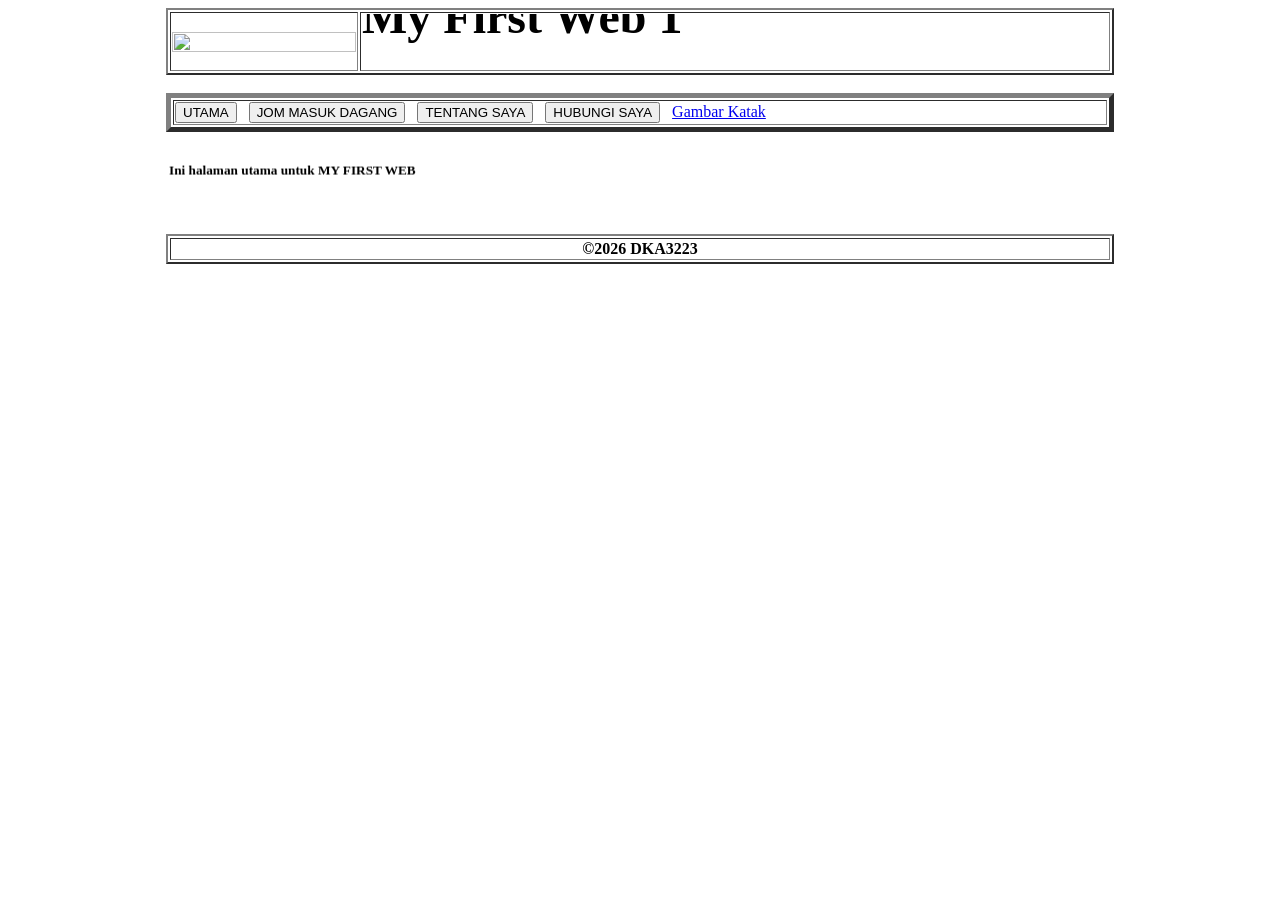
==== index.html @ 6e72b281 "Create index.html" ====
<html>

  <head>

    <title>MY FIRST WEB</title>

    <link rel="stylesheet" href="style.css">

  </head>

 

  <body>

    <center>

     

      <table width="75%" border="2">

        <tr>

          <th width="20%"><img src="images/kvdsazi.png" width="100%" ></th>

          <th background="images/banner.jpg"><marquee direction="up"><font size="50">My First Web 1</font></marquee></th>

        </tr>

      </table>

     

      <br>

      <table width="75%" border="5">

        <tr>

          <td>

            <a href="index.html"><button>UTAMA</button></a>

            &nbsp;

            <a href="jommasukdsazi.html"><button>JOM MASUK DAGANG</button></a>

            &nbsp;

            <a href="tentangsaya.html"><button>TENTANG SAYA</button></a>

            &nbsp;

            <a href="hubungisaya.html"><button>HUBUNGI SAYA</button></a>

            &nbsp;

            <a href="https://mrqiyud25.github.io/web-1/images/frog.gif" download>Gambar Katak</a>

          </td>

        </tr>

      </table>

     

      <br>

     

      <table width="75%">

        <tr>

          <td align="center">

            <marquee direction="down"><h5>Ini halaman utama untuk MY FIRST WEB</h5></marquee>

          </td>

        </tr>

      </table>

     

      <br>

       

       <table width="75%" border="2">

        <tr>

          <th>&#169;2026 DKA3223</th>

        </tr>

      </table>

     

     

    </center>

  </body>

 

</html>
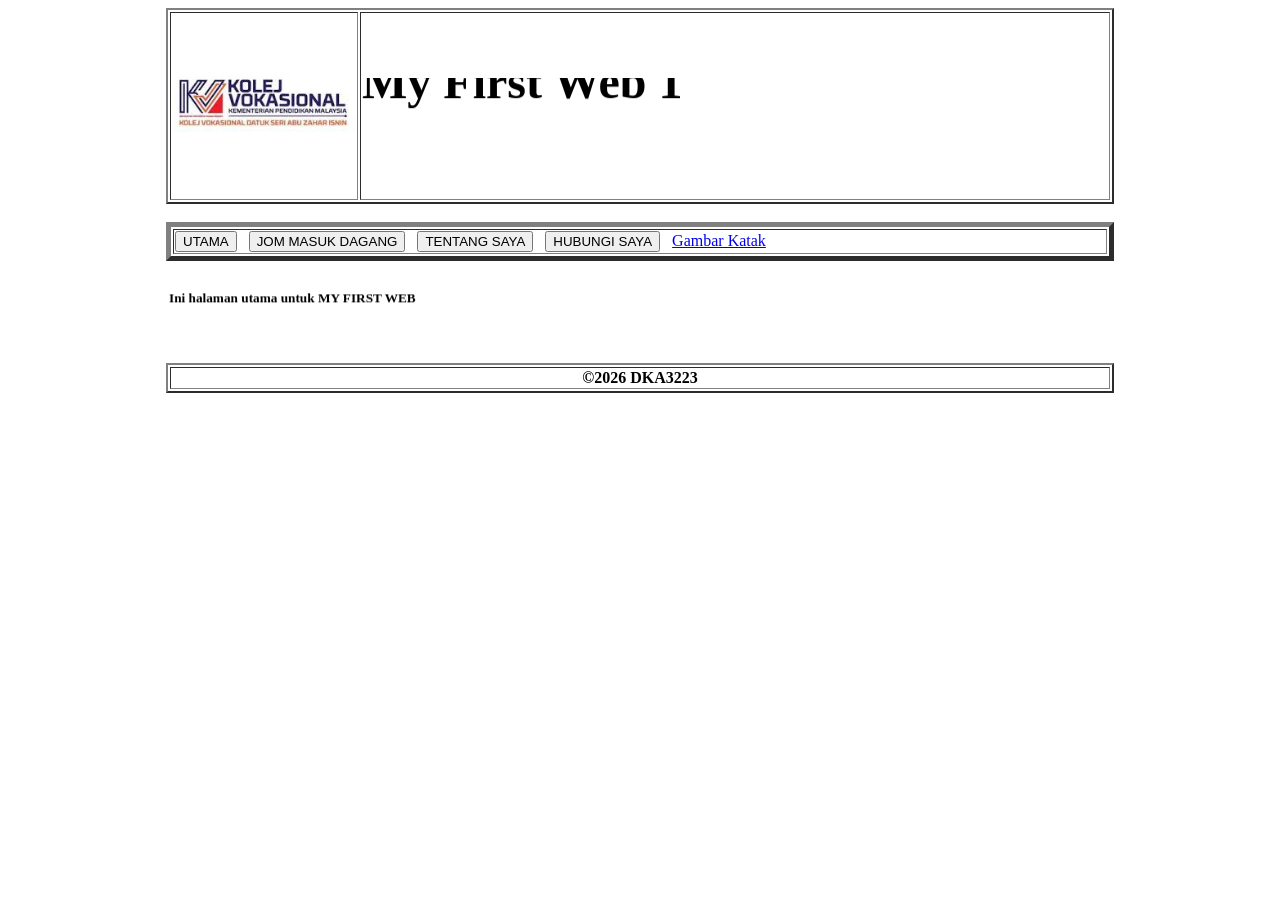
==== commit a414043a: "Update index.html" ====
--- a/index.html
+++ b/index.html
@@ -20,7 +20,7 @@
 
         <tr>
 
-          <th width="20%"><img src="images/kvdsazi.png" width="100%" ></th>
+          <th width="20%"><img src="images.jpg" width="100%" ></th>
 
           <th background="images/banner.jpg"><marquee direction="up"><font size="50">My First Web 1</font></marquee></th>
 
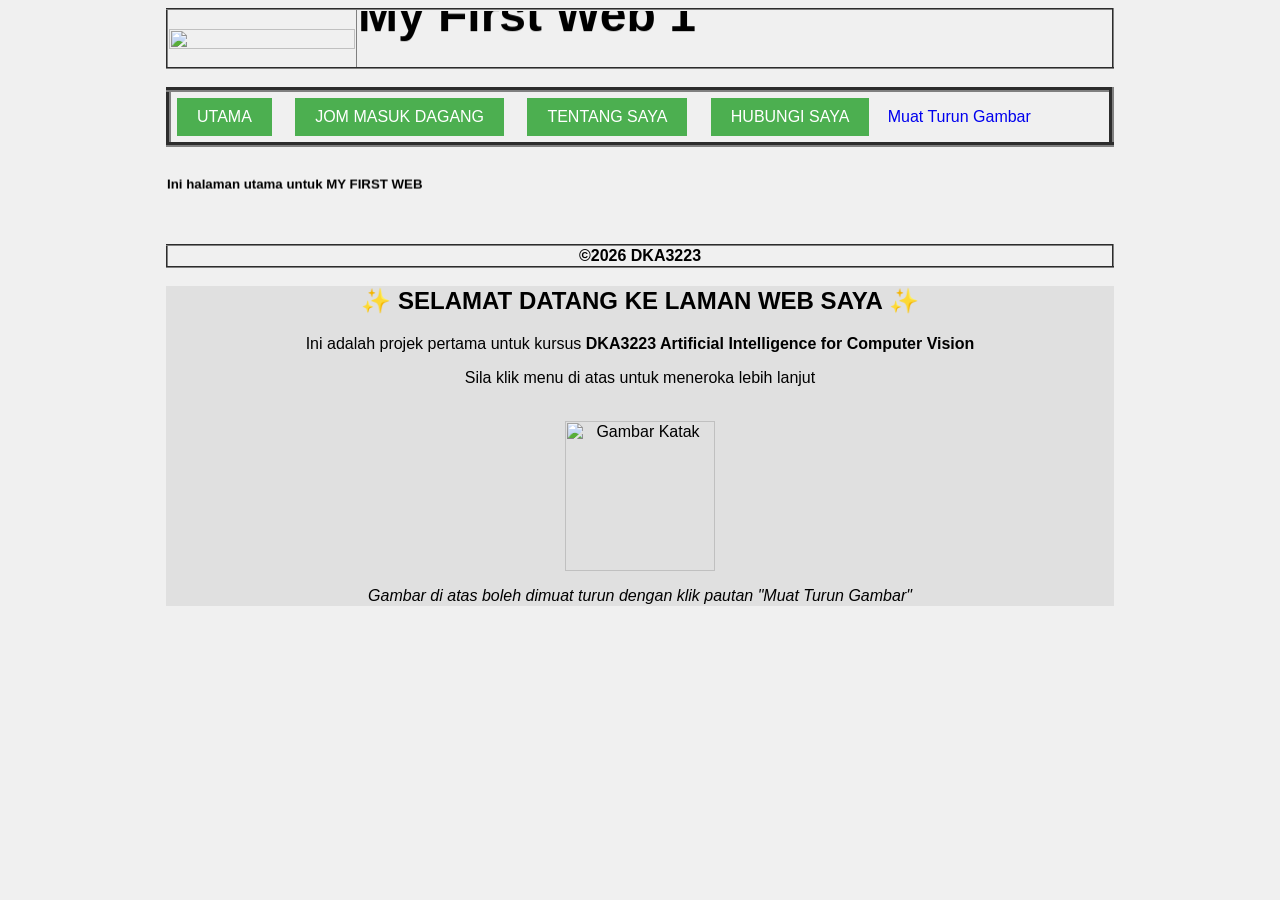
==== commit 5afa9b41: "Update index.html" ====
--- a/index.html
+++ b/index.html
@@ -1,111 +1,70 @@
 <html>
-
   <head>
-
     <title>MY FIRST WEB</title>
-
     <link rel="stylesheet" href="style.css">
-
   </head>
-
  
-
   <body>
-
     <center>
-
      
-
       <table width="75%" border="2">
-
         <tr>
-
-          <th width="20%"><img src="images.jpg" width="100%" ></th>
-
+          <th width="20%"><img src="images/kvdsazi.png" width="100%" ></th>
           <th background="images/banner.jpg"><marquee direction="up"><font size="50">My First Web 1</font></marquee></th>
-
         </tr>
-
       </table>
-
      
-
       <br>
-
       <table width="75%" border="5">
-
         <tr>
-
           <td>
-
             <a href="index.html"><button>UTAMA</button></a>
-
             &nbsp;
-
             <a href="jommasukdsazi.html"><button>JOM MASUK DAGANG</button></a>
-
             &nbsp;
-
             <a href="tentangsaya.html"><button>TENTANG SAYA</button></a>
-
             &nbsp;
-
             <a href="hubungisaya.html"><button>HUBUNGI SAYA</button></a>
-
             &nbsp;
-
-            <a href="https://mrqiyud25.github.io/web-1/images/frog.gif" download>Gambar Katak</a>
-
+            <a href="images/frog.gif" download>Muat Turun Gambar</a>
           </td>
-
         </tr>
-
       </table>
-
      
-
       <br>
-
      
-
       <table width="75%">
-
         <tr>
-
           <td align="center">
-
             <marquee direction="down"><h5>Ini halaman utama untuk MY FIRST WEB</h5></marquee>
-
           </td>
-
         </tr>
-
       </table>
-
      
-
       <br>
-
        
-
        <table width="75%" border="2">
-
         <tr>
-
           <th>&#169;2026 DKA3223</th>
-
         </tr>
-
       </table>
-
      
-
-     
-
+      <br>
+      
+      <!-- TAMBAHAN KANDUNGAN UNTUK HALAMAN UTAMA -->
+      <table width="75%" bgcolor="#e0e0e0">
+        <tr>
+          <td align="center">
+            <h2>✨ SELAMAT DATANG KE LAMAN WEB SAYA ✨</h2>
+            <p>Ini adalah projek pertama untuk kursus <strong>DKA3223 Artificial Intelligence for Computer Vision</strong></p>
+            <p>Sila klik menu di atas untuk meneroka lebih lanjut</p>
+            <br>
+            <img src="images/frog.gif" width="150" alt="Gambar Katak">
+            <p><i>Gambar di atas boleh dimuat turun dengan klik pautan "Muat Turun Gambar"</i></p>
+          </td>
+        </tr>
+      </table>
+      
     </center>
-
   </body>
-
- 
-
 </html>
--- a/style.css
+++ b/style.css
@@ -0,0 +1,26 @@
+body {
+    background-color: #f0f0f0;
+    font-family: Arial, sans-serif;
+}
+
+button {
+    padding: 10px 20px;
+    background-color: #4CAF50;
+    color: white;
+    border: none;
+    cursor: pointer;
+    font-size: 16px;
+    margin: 5px;
+}
+
+button:hover {
+    background-color: #45a049;
+}
+
+table {
+    border-collapse: collapse;
+}
+
+a {
+    text-decoration: none;
+}
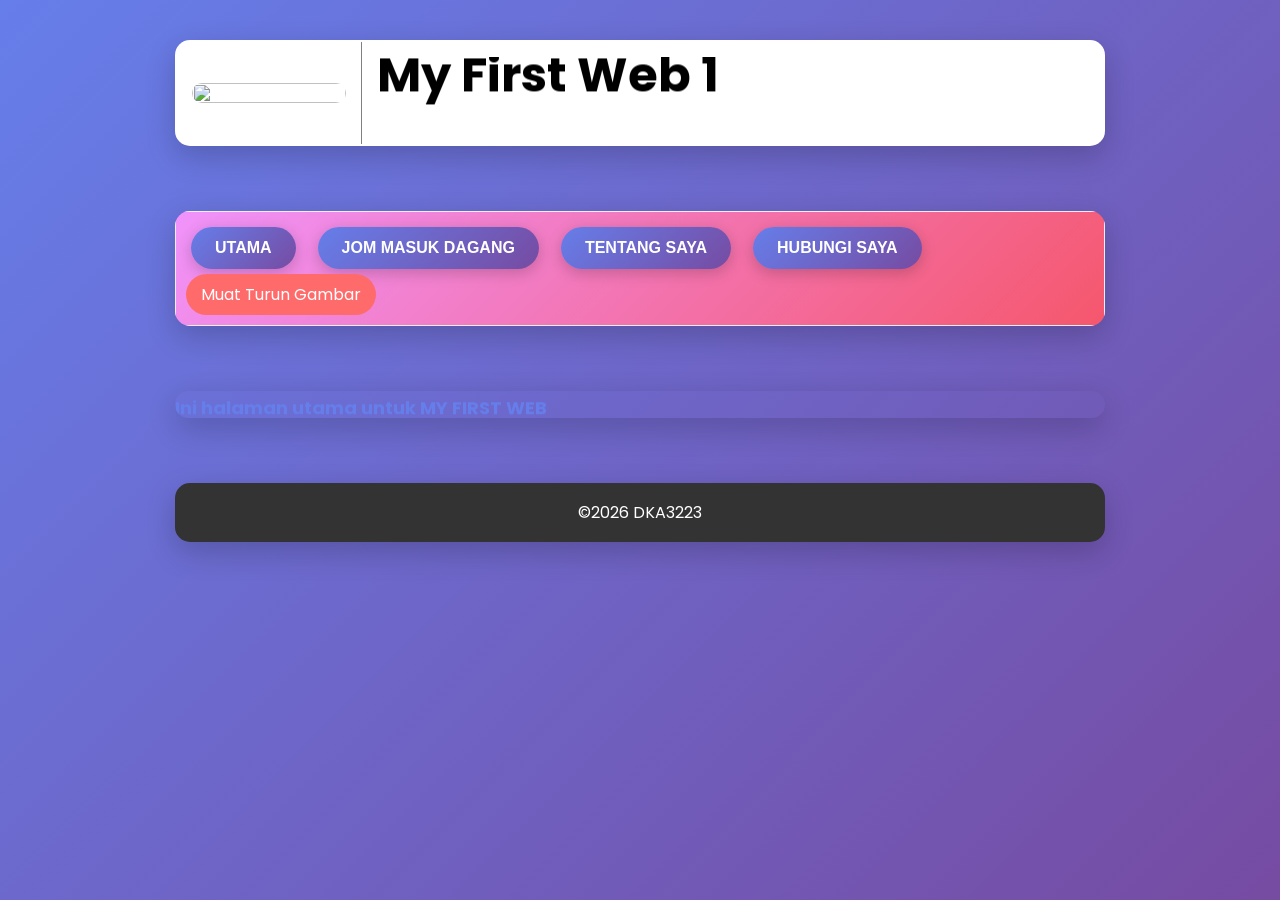
==== commit 6ca6181e: "Update index.html" ====
--- a/index.html
+++ b/index.html
@@ -49,22 +49,6 @@
         </tr>
       </table>
      
-      <br>
-      
-      <!-- TAMBAHAN KANDUNGAN UNTUK HALAMAN UTAMA -->
-      <table width="75%" bgcolor="#e0e0e0">
-        <tr>
-          <td align="center">
-            <h2>✨ SELAMAT DATANG KE LAMAN WEB SAYA ✨</h2>
-            <p>Ini adalah projek pertama untuk kursus <strong>DKA3223 Artificial Intelligence for Computer Vision</strong></p>
-            <p>Sila klik menu di atas untuk meneroka lebih lanjut</p>
-            <br>
-            <img src="images/frog.gif" width="150" alt="Gambar Katak">
-            <p><i>Gambar di atas boleh dimuat turun dengan klik pautan "Muat Turun Gambar"</i></p>
-          </td>
-        </tr>
-      </table>
-      
     </center>
   </body>
 </html>
--- a/style.css
+++ b/style.css
@@ -1,26 +1,218 @@
+/* Import Google Fonts untuk tulisan cantik */
+@import url('https://fonts.googleapis.com/css2?family=Poppins:wght@300;400;600;700&display=swap');
+
+* {
+    margin: 0;
+    padding: 0;
+    box-sizing: border-box;
+}
+
 body {
-    background-color: #f0f0f0;
-    font-family: Arial, sans-serif;
-}
-
+    font-family: 'Poppins', Arial, sans-serif;
+    background: linear-gradient(135deg, #667eea 0%, #764ba2 100%);
+    min-height: 100vh;
+    padding: 20px;
+}
+
+/* Style untuk button */
 button {
-    padding: 10px 20px;
-    background-color: #4CAF50;
+    padding: 12px 24px;
+    background: linear-gradient(135deg, #667eea 0%, #764ba2 100%);
     color: white;
     border: none;
     cursor: pointer;
     font-size: 16px;
+    font-weight: 600;
     margin: 5px;
+    border-radius: 30px;
+    transition: all 0.3s ease;
+    box-shadow: 0 4px 15px rgba(0,0,0,0.2);
 }
 
 button:hover {
-    background-color: #45a049;
-}
-
+    transform: translateY(-3px);
+    box-shadow: 0 8px 25px rgba(0,0,0,0.3);
+    background: linear-gradient(135deg, #5a67d8 0%, #6b46a0 100%);
+}
+
+button:active {
+    transform: translateY(0);
+}
+
+/* Style untuk table utama */
 table {
     border-collapse: collapse;
-}
-
+    margin: 20px auto;
+    box-shadow: 0 10px 30px rgba(0,0,0,0.2);
+    border-radius: 15px;
+    overflow: hidden;
+}
+
+/* Style untuk table border */
+table[border="2"], table[border="5"] {
+    background: white;
+    border-radius: 15px;
+}
+
+th {
+    padding: 15px;
+    background: white;
+}
+
+/* Style untuk link */
 a {
     text-decoration: none;
 }
+
+/* Style untuk marquee */
+marquee {
+    font-weight: bold;
+}
+
+/* Style untuk heading */
+h2, h3, h4, h5 {
+    color: #333;
+}
+
+h5 {
+    font-size: 18px;
+    color: #667eea;
+}
+
+/* Style untuk form */
+input, select, textarea {
+    padding: 10px 15px;
+    margin: 8px 0;
+    border: 2px solid #ddd;
+    border-radius: 10px;
+    font-family: 'Poppins', Arial, sans-serif;
+    transition: all 0.3s ease;
+    width: 100%;
+    max-width: 300px;
+}
+
+input:focus, select:focus, textarea:focus {
+    border-color: #667eea;
+    outline: none;
+    box-shadow: 0 0 10px rgba(102,126,234,0.3);
+}
+
+/* Style untuk card/kotak putih */
+.content-card {
+    background: white;
+    border-radius: 20px;
+    padding: 30px;
+    margin: 20px auto;
+    box-shadow: 0 10px 40px rgba(0,0,0,0.1);
+    width: 75%;
+}
+
+/* Style untuk footer */
+table[border="2"]:last-child {
+    background: #333;
+    color: white;
+}
+
+table[border="2"]:last-child th {
+    color: white;
+    background: #333;
+    font-weight: normal;
+}
+
+/* Animasi fade in */
+@keyframes fadeIn {
+    from {
+        opacity: 0;
+        transform: translateY(20px);
+    }
+    to {
+        opacity: 1;
+        transform: translateY(0);
+    }
+}
+
+body * {
+    animation: fadeIn 0.5s ease-out;
+}
+
+/* Style responsive untuk mobile */
+@media (max-width: 768px) {
+    table {
+        width: 95% !important;
+    }
+    
+    button {
+        padding: 8px 16px;
+        font-size: 12px;
+    }
+    
+    th img {
+        width: 50px !important;
+    }
+    
+    font[size="50"] {
+        font-size: 24px !important;
+    }
+}
+
+/* Style untuk gambar dalam table */
+th img {
+    border-radius: 10px;
+    transition: transform 0.3s ease;
+}
+
+th img:hover {
+    transform: scale(1.05);
+}
+
+/* Style untuk link muat turun */
+a[download] {
+    background: #ff6b6b;
+    color: white;
+    padding: 8px 15px;
+    border-radius: 25px;
+    transition: all 0.3s ease;
+    display: inline-block;
+}
+
+a[download]:hover {
+    background: #ff4757;
+    transform: scale(1.05);
+}
+
+/* Style untuk table menu */
+table[border="5"] {
+    background: linear-gradient(135deg, #f093fb 0%, #f5576c 100%);
+    border: none !important;
+}
+
+table[border="5"] td {
+    background: transparent;
+    padding: 10px;
+}
+
+/* Style untuk content area */
+table[bgcolor="#e0e0e0"], table[bgcolor="#e8f5e9"] {
+    background: white !important;
+    border-radius: 15px;
+    padding: 20px;
+}
+
+/* Style scrollbar */
+::-webkit-scrollbar {
+    width: 10px;
+}
+
+::-webkit-scrollbar-track {
+    background: #f1f1f1;
+    border-radius: 10px;
+}
+
+::-webkit-scrollbar-thumb {
+    background: linear-gradient(135deg, #667eea 0%, #764ba2 100%);
+    border-radius: 10px;
+}
+
+::-webkit-scrollbar-thumb:hover {
+    background: #764ba2;
+}
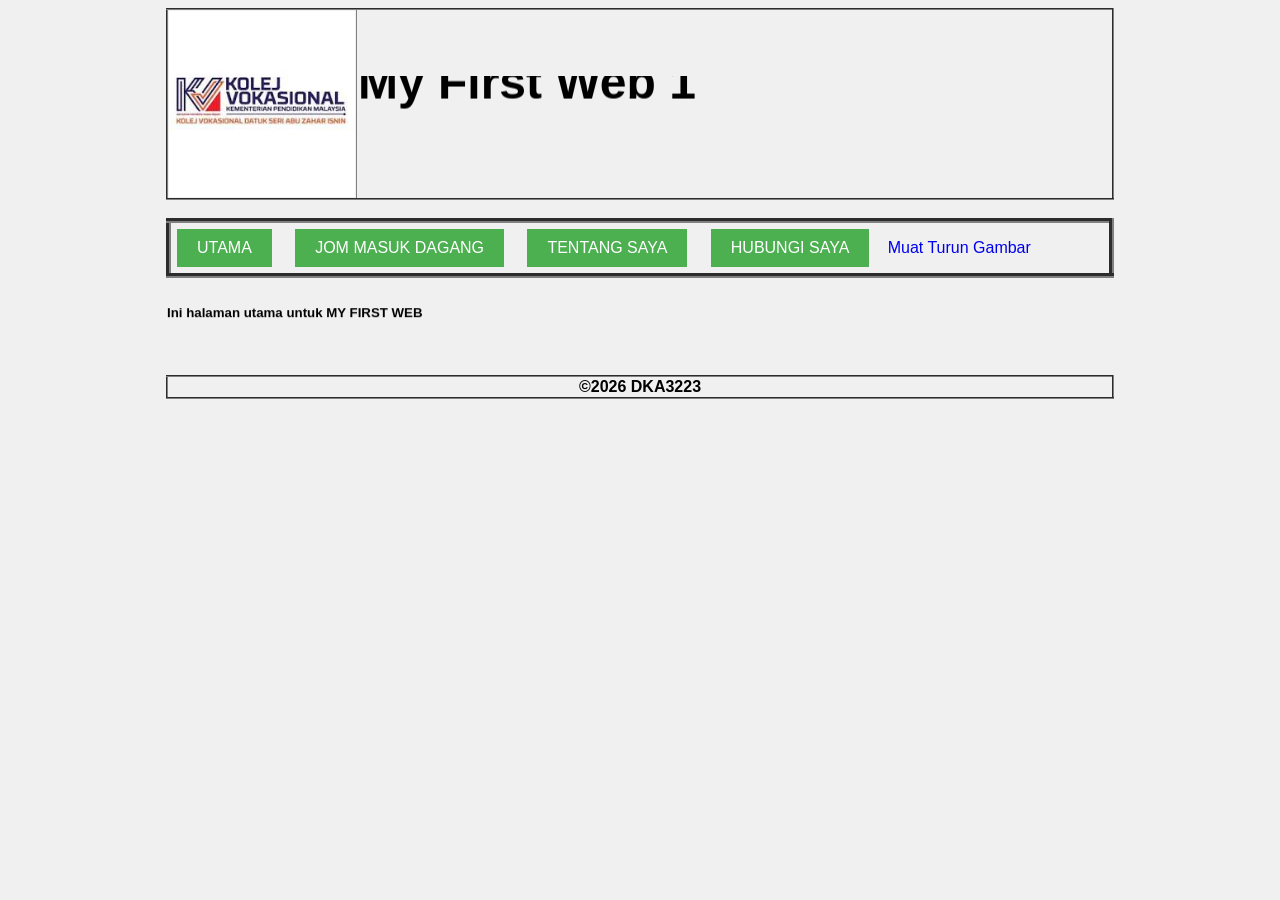
==== commit 16b9c933: "Update index.html" ====
--- a/index.html
+++ b/index.html
@@ -9,7 +9,7 @@
      
       <table width="75%" border="2">
         <tr>
-          <th width="20%"><img src="images/kvdsazi.png" width="100%" ></th>
+          <th width="20%"><img src="images.jpg" width="100%" ></th>
           <th background="images/banner.jpg"><marquee direction="up"><font size="50">My First Web 1</font></marquee></th>
         </tr>
       </table>
--- a/style.css
+++ b/style.css
@@ -1,218 +1,26 @@
-/* Import Google Fonts untuk tulisan cantik */
-@import url('https://fonts.googleapis.com/css2?family=Poppins:wght@300;400;600;700&display=swap');
-
-* {
-    margin: 0;
-    padding: 0;
-    box-sizing: border-box;
+body {
+    background-color: #f0f0f0;
+    font-family: Arial, sans-serif;
 }
 
-body {
-    font-family: 'Poppins', Arial, sans-serif;
-    background: linear-gradient(135deg, #667eea 0%, #764ba2 100%);
-    min-height: 100vh;
-    padding: 20px;
-}
-
-/* Style untuk button */
 button {
-    padding: 12px 24px;
-    background: linear-gradient(135deg, #667eea 0%, #764ba2 100%);
+    padding: 10px 20px;
+    background-color: #4CAF50;
     color: white;
     border: none;
     cursor: pointer;
     font-size: 16px;
-    font-weight: 600;
     margin: 5px;
-    border-radius: 30px;
-    transition: all 0.3s ease;
-    box-shadow: 0 4px 15px rgba(0,0,0,0.2);
 }
 
 button:hover {
-    transform: translateY(-3px);
-    box-shadow: 0 8px 25px rgba(0,0,0,0.3);
-    background: linear-gradient(135deg, #5a67d8 0%, #6b46a0 100%);
+    background-color: #45a049;
 }
 
-button:active {
-    transform: translateY(0);
+table {
+    border-collapse: collapse;
 }
 
-/* Style untuk table utama */
-table {
-    border-collapse: collapse;
-    margin: 20px auto;
-    box-shadow: 0 10px 30px rgba(0,0,0,0.2);
-    border-radius: 15px;
-    overflow: hidden;
-}
-
-/* Style untuk table border */
-table[border="2"], table[border="5"] {
-    background: white;
-    border-radius: 15px;
-}
-
-th {
-    padding: 15px;
-    background: white;
-}
-
-/* Style untuk link */
 a {
     text-decoration: none;
 }
-
-/* Style untuk marquee */
-marquee {
-    font-weight: bold;
-}
-
-/* Style untuk heading */
-h2, h3, h4, h5 {
-    color: #333;
-}
-
-h5 {
-    font-size: 18px;
-    color: #667eea;
-}
-
-/* Style untuk form */
-input, select, textarea {
-    padding: 10px 15px;
-    margin: 8px 0;
-    border: 2px solid #ddd;
-    border-radius: 10px;
-    font-family: 'Poppins', Arial, sans-serif;
-    transition: all 0.3s ease;
-    width: 100%;
-    max-width: 300px;
-}
-
-input:focus, select:focus, textarea:focus {
-    border-color: #667eea;
-    outline: none;
-    box-shadow: 0 0 10px rgba(102,126,234,0.3);
-}
-
-/* Style untuk card/kotak putih */
-.content-card {
-    background: white;
-    border-radius: 20px;
-    padding: 30px;
-    margin: 20px auto;
-    box-shadow: 0 10px 40px rgba(0,0,0,0.1);
-    width: 75%;
-}
-
-/* Style untuk footer */
-table[border="2"]:last-child {
-    background: #333;
-    color: white;
-}
-
-table[border="2"]:last-child th {
-    color: white;
-    background: #333;
-    font-weight: normal;
-}
-
-/* Animasi fade in */
-@keyframes fadeIn {
-    from {
-        opacity: 0;
-        transform: translateY(20px);
-    }
-    to {
-        opacity: 1;
-        transform: translateY(0);
-    }
-}
-
-body * {
-    animation: fadeIn 0.5s ease-out;
-}
-
-/* Style responsive untuk mobile */
-@media (max-width: 768px) {
-    table {
-        width: 95% !important;
-    }
-    
-    button {
-        padding: 8px 16px;
-        font-size: 12px;
-    }
-    
-    th img {
-        width: 50px !important;
-    }
-    
-    font[size="50"] {
-        font-size: 24px !important;
-    }
-}
-
-/* Style untuk gambar dalam table */
-th img {
-    border-radius: 10px;
-    transition: transform 0.3s ease;
-}
-
-th img:hover {
-    transform: scale(1.05);
-}
-
-/* Style untuk link muat turun */
-a[download] {
-    background: #ff6b6b;
-    color: white;
-    padding: 8px 15px;
-    border-radius: 25px;
-    transition: all 0.3s ease;
-    display: inline-block;
-}
-
-a[download]:hover {
-    background: #ff4757;
-    transform: scale(1.05);
-}
-
-/* Style untuk table menu */
-table[border="5"] {
-    background: linear-gradient(135deg, #f093fb 0%, #f5576c 100%);
-    border: none !important;
-}
-
-table[border="5"] td {
-    background: transparent;
-    padding: 10px;
-}
-
-/* Style untuk content area */
-table[bgcolor="#e0e0e0"], table[bgcolor="#e8f5e9"] {
-    background: white !important;
-    border-radius: 15px;
-    padding: 20px;
-}
-
-/* Style scrollbar */
-::-webkit-scrollbar {
-    width: 10px;
-}
-
-::-webkit-scrollbar-track {
-    background: #f1f1f1;
-    border-radius: 10px;
-}
-
-::-webkit-scrollbar-thumb {
-    background: linear-gradient(135deg, #667eea 0%, #764ba2 100%);
-    border-radius: 10px;
-}
-
-::-webkit-scrollbar-thumb:hover {
-    background: #764ba2;
-}
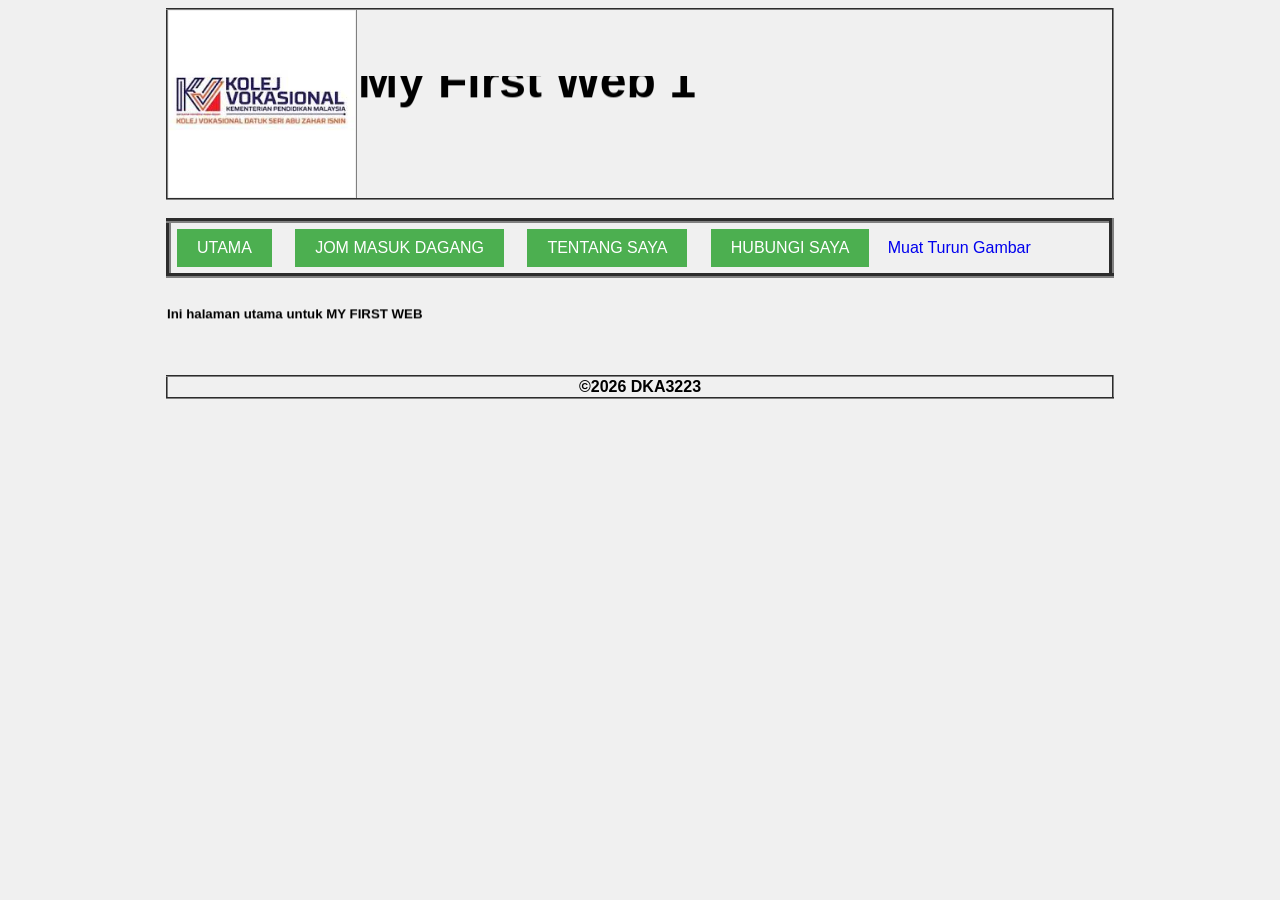
==== commit 5080da86: "Update index.html" ====
--- a/index.html
+++ b/index.html
@@ -26,7 +26,7 @@
             &nbsp;
             <a href="hubungisaya.html"><button>HUBUNGI SAYA</button></a>
             &nbsp;
-            <a href="images/frog.gif" download>Muat Turun Gambar</a>
+            <a href="download.jpg" download>Muat Turun Gambar</a>
           </td>
         </tr>
       </table>
